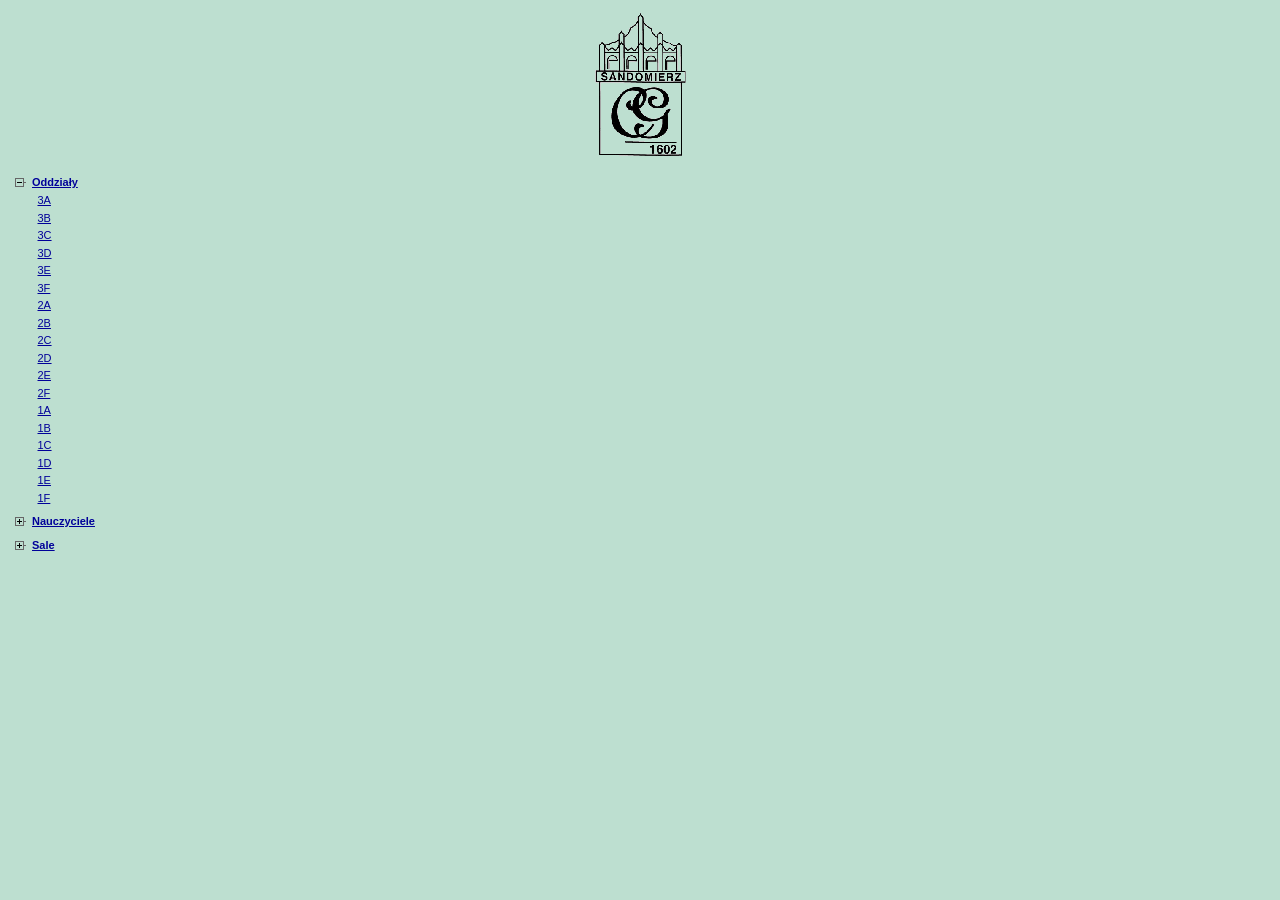
==== 03092018w9/lista.html @ 332b2d0d "plan lekcji" ====
<html><head>
<meta http-equiv="Content-Type" content="text/html; charset=utf-8">
<meta http-equiv="Content-Language" content="pl">
<meta name="description" content=" I Liceum Ogólnokształcące Collegium Gostomianum . Lista oddziałów, nauczycieli i sal utworzona za pomoc± programu Plan lekcji Optivum firmy VULCAN">
<title>Lista oddziałów, nauczycieli i sal</title>
<link rel="stylesheet" href="css/lista.css" type="text/css">
<script language="JavaScript1.2" type="text/javascript">
if(!document.layers && navigator.userAgent.toLowerCase().indexOf('opera')==-1)
document.writeln('<style type="text/css"><!--\n.nblk{display:none;padding-left:0.5em}\n.blk{display:block;padding-left:0.5em}\n-->\n</style>')
</script>
<script language="JavaScript1.2" type="text/javascript" src="scripts/plan.js"></script>
</head>
<body>
<div class="logo">
<img border="0" src="images/logocg.gif" alt="Logo szkoły">
</div>
<table border="0" cellpadding="2" cellspacing="0">
<tr><td>
<a href="javascript:spis('oddzialy')"><img name="io" border="0" src="images/minus.gif" width="16" height="16"></a>
</td><td><a class="pp" href="javascript:spis('oddzialy')">Oddziały</a></td></tr>
<tr><td></td><td><div class="blk" id="oddzialy">
<p class="el"><a href="plany/o1.html" target="plan">3A</a></p>
<p class="el"><a href="plany/o2.html" target="plan">3B</a></p>
<p class="el"><a href="plany/o3.html" target="plan">3C</a></p>
<p class="el"><a href="plany/o4.html" target="plan">3D</a></p>
<p class="el"><a href="plany/o5.html" target="plan">3E</a></p>
<p class="el"><a href="plany/o6.html" target="plan">3F</a></p>
<p class="el"><a href="plany/o7.html" target="plan">2A</a></p>
<p class="el"><a href="plany/o8.html" target="plan">2B</a></p>
<p class="el"><a href="plany/o9.html" target="plan">2C</a></p>
<p class="el"><a href="plany/o10.html" target="plan">2D</a></p>
<p class="el"><a href="plany/o11.html" target="plan">2E</a></p>
<p class="el"><a href="plany/o12.html" target="plan">2F</a></p>
<p class="el"><a href="plany/o13.html" target="plan">1A</a></p>
<p class="el"><a href="plany/o14.html" target="plan">1B</a></p>
<p class="el"><a href="plany/o15.html" target="plan">1C</a></p>
<p class="el"><a href="plany/o16.html" target="plan">1D</a></p>
<p class="el"><a href="plany/o17.html" target="plan">1E</a></p>
<p class="el"><a href="plany/o18.html" target="plan">1F</a></p>
</div></td></tr>
<tr><td>
<a href="javascript:spis('nauczyciele')"><img name="in" border="0" src="images/plus.gif" width="16" height="16"></a>
</td><td><a class="pp" href="javascript:spis('nauczyciele')">Nauczyciele</a></td></tr>
<tr><td></td><td><div class="nblk" id="nauczyciele">
<p class="el"><a href="plany/n1.html" target="plan">R.Bednarz (RB)</a></p>
<p class="el"><a href="plany/n2.html" target="plan">K.Chmielowiec (KC)</a></p>
<p class="el"><a href="plany/n3.html" target="plan">A.Kunys-Łukawska (KA)</a></p>
<p class="el"><a href="plany/n5.html" target="plan">M.Proć (MP)</a></p>
<p class="el"><a href="plany/n6.html" target="plan">R.Stawowy (RS)</a></p>
<p class="el"><a href="plany/n7.html" target="plan">J.Pieronkiewicz-Szpernal (JP)</a></p>
<p class="el"><a href="plany/n8.html" target="plan">K.Błąd-Warych (KB)</a></p>
<p class="el"><a href="plany/n9.html" target="plan">M.Czajka (MC)</a></p>
<p class="el"><a href="plany/n10.html" target="plan">A.Czuja (AC)</a></p>
<p class="el"><a href="plany/n11.html" target="plan">J.Wieczorek (JW)</a></p>
<p class="el"><a href="plany/n12.html" target="plan">W.Białousz (WB)</a></p>
<p class="el"><a href="plany/n13.html" target="plan">K.Kapała-Głąb (KK)</a></p>
<p class="el"><a href="plany/n15.html" target="plan">L.Polit (PS)</a></p>
<p class="el"><a href="plany/n16.html" target="plan">D.Szczygielski (DS)</a></p>
<p class="el"><a href="plany/n17.html" target="plan">A.Bryła (BA)</a></p>
<p class="el"><a href="plany/n18.html" target="plan">I.Bryła (BI)</a></p>
<p class="el"><a href="plany/n19.html" target="plan">A.Białousz (AB)</a></p>
<p class="el"><a href="plany/n20.html" target="plan">A.Jarosz (JA)</a></p>
<p class="el"><a href="plany/n21.html" target="plan">J.Kijak (JK)</a></p>
<p class="el"><a href="plany/n22.html" target="plan">A.Sobolewska (AS)</a></p>
<p class="el"><a href="plany/n23.html" target="plan">Z.Wójcik (ZW)</a></p>
<p class="el"><a href="plany/n24.html" target="plan">K.Strojnowska (KS)</a></p>
<p class="el"><a href="plany/n25.html" target="plan">Z.Drobek (ZD)</a></p>
<p class="el"><a href="plany/n26.html" target="plan">E.Gosek (EG)</a></p>
<p class="el"><a href="plany/n27.html" target="plan">J.Mróz (MJ)</a></p>
<p class="el"><a href="plany/n28.html" target="plan">P.Czerwiński (CP)</a></p>
<p class="el"><a href="plany/n29.html" target="plan">C.Scilanga (SC)</a></p>
<p class="el"><a href="plany/n30.html" target="plan">B.Tęgiewicz (BT)</a></p>
<p class="el"><a href="plany/n31.html" target="plan">M.Tutak (TM)</a></p>
<p class="el"><a href="plany/n32.html" target="plan">B.Sobieraj (BS)</a></p>
<p class="el"><a href="plany/n33.html" target="plan">D.Kinal (KD)</a></p>
<p class="el"><a href="plany/n34.html" target="plan">U.Gawron (GU)</a></p>
<p class="el"><a href="plany/n35.html" target="plan">R.Dębicki (DR)</a></p>
<p class="el"><a href="plany/n36.html" target="plan">D.Chyła (DC)</a></p>
<p class="el"><a href="plany/n37.html" target="plan">K.Zieliński (ZK)</a></p>
<p class="el"><a href="plany/n38.html" target="plan">E.Błajszczak (BE)</a></p>
<p class="el"><a href="plany/n39.html" target="plan">M.Borowski (MB)</a></p>
<p class="el"><a href="plany/n40.html" target="plan">M.Kukiełka  (KM)</a></p>
<p class="el"><a href="plany/n41.html" target="plan">B.Złocka-Węgrzynowska (WE)</a></p>
<p class="el"><a href="plany/n42.html" target="plan">D.Dziuba (DD)</a></p>
<p class="el"><a href="plany/n43.html" target="plan">W.Kania (Kw)</a></p>
<p class="el"><a href="plany/n44.html" target="plan">K.Kwiatkowski (kK)</a></p>
</div></td></tr>
<tr><td>
<a href="javascript:spis('sale')"><img name="is" border="0" src="images/plus.gif" width="16" height="16"></a>
</td><td><a class="pp" href="javascript:spis('sale')">Sale</a></td></tr>
<tr><td></td><td><div class="nblk" id="sale">
<p class="el"><a href="plany/s1.html" target="plan">it Izba tradycji</a></p>
<p class="el"><a href="plany/s2.html" target="plan">16 Religia</a></p>
<p class="el"><a href="plany/s3.html" target="plan">17 Jezyki obce - ang</a></p>
<p class="el"><a href="plany/s4.html" target="plan">18 Hum pol_his</a></p>
<p class="el"><a href="plany/s5.html" target="plan">19 Jezyki obce - niem</a></p>
<p class="el"><a href="plany/s6.html" target="plan">31 Jezyki obce - niem</a></p>
<p class="el"><a href="plany/s7.html" target="plan">32 Jezyki obce - ang</a></p>
<p class="el"><a href="plany/s8.html" target="plan">34 Jezyki obce - ang</a></p>
<p class="el"><a href="plany/s9.html" target="plan">35 Matematyka</a></p>
<p class="el"><a href="plany/s10.html" target="plan">36 Jezyk polski</a></p>
<p class="el"><a href="plany/s11.html" target="plan">37 Historia</a></p>
<p class="el"><a href="plany/s12.html" target="plan">57 Geografia</a></p>
<p class="el"><a href="plany/s13.html" target="plan">58 Matematyka</a></p>
<p class="el"><a href="plany/s14.html" target="plan">59 Jezyk polski</a></p>
<p class="el"><a href="plany/s15.html" target="plan">71 Jezyk polski</a></p>
<p class="el"><a href="plany/s16.html" target="plan">73 Fizyka</a></p>
<p class="el"><a href="plany/s17.html" target="plan">74 Chemia</a></p>
<p class="el"><a href="plany/s18.html" target="plan">75 Biologia</a></p>
<p class="el"><a href="plany/s19.html" target="plan">78 informatyka II</a></p>
<p class="el"><a href="plany/s20.html" target="plan">79 Informatyka I</a></p>
<p class="el"><a href="plany/s21.html" target="plan">sg1 Sala gimnastyczna</a></p>
<p class="el"><a href="plany/s22.html" target="plan">sg2 Sala gimnastyczna</a></p>
<p class="el"><a href="plany/s23.html" target="plan">sg3 Sala gimnastyczna</a></p>
<p class="el"><a href="plany/s24.html" target="plan">12 Jezyki obce - mala</a></p>
<p class="el"><a href="plany/s25.html" target="plan">64 Jezyki obce - ang</a></p>
</div></td></tr>
</table>
</body>
</html>
---- 03092018w9/css/lista.css ----
body{
	background-color:#bddfd0;
	color:#000000;
	font:11px verdana,sans-serif;
	margin:10}
p,td{font:11px verdana,sans-serif}
a:link{color:#000099}
a:visited{color:#5377b6}
a:hover{color:#000099;text-decoration:none}
/* odno�niki (lista rozwijalna) */
a.pp:link,a.pp:visited {color:#000099;font-weight:bold}
a.pp:hover{text-decoration:none}
/* element na li�cie */
p.el{margin-top:0;margin-bottom:0.5em}
/* logo szko�y */
.logo{text-align:center;margin-bottom:10px}
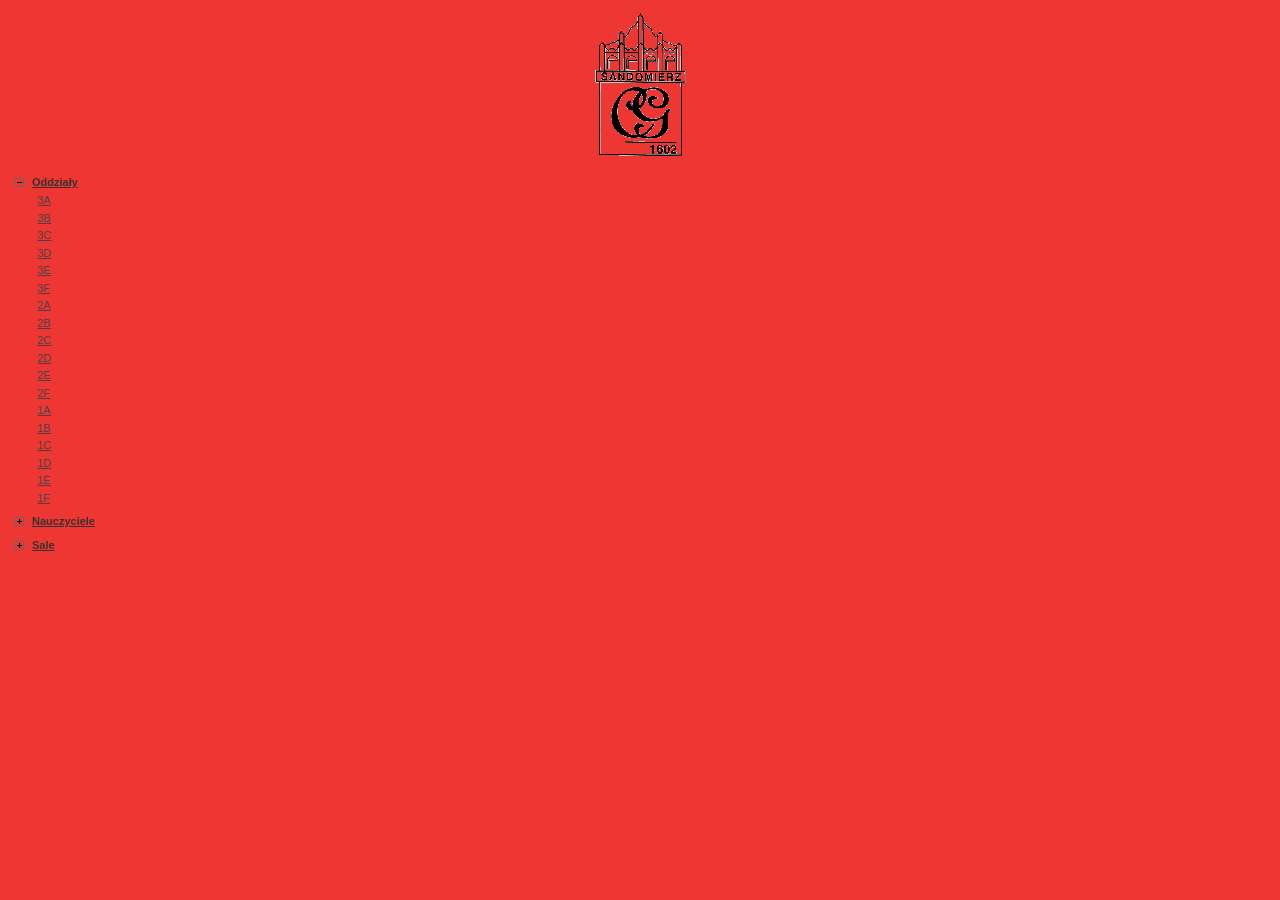
==== commit 8385ee4e: "praca domowa" ====
--- a/03092018w9/lista.html
+++ b/03092018w9/lista.html
@@ -116,5 +116,6 @@
 <p class="el"><a href="plany/s25.html" target="plan">64 Jezyki obce - ang</a></p>
 </div></td></tr>
 </table>
+
 </body>
 </html>
--- a/03092018w9/css/lista.css
+++ b/03092018w9/css/lista.css
@@ -1,14 +1,14 @@
 body{
-	background-color:#bddfd0;
+	background-color:#ee3733;
 	color:#000000;
 	font:11px verdana,sans-serif;
 	margin:10}
 p,td{font:11px verdana,sans-serif}
-a:link{color:#000099}
+a:link{color:#444}
 a:visited{color:#5377b6}
 a:hover{color:#000099;text-decoration:none}
 /* odno�niki (lista rozwijalna) */
-a.pp:link,a.pp:visited {color:#000099;font-weight:bold}
+a.pp:link,a.pp:visited {color:#333;font-weight:bold}
 a.pp:hover{text-decoration:none}
 /* element na li�cie */
 p.el{margin-top:0;margin-bottom:0.5em}
